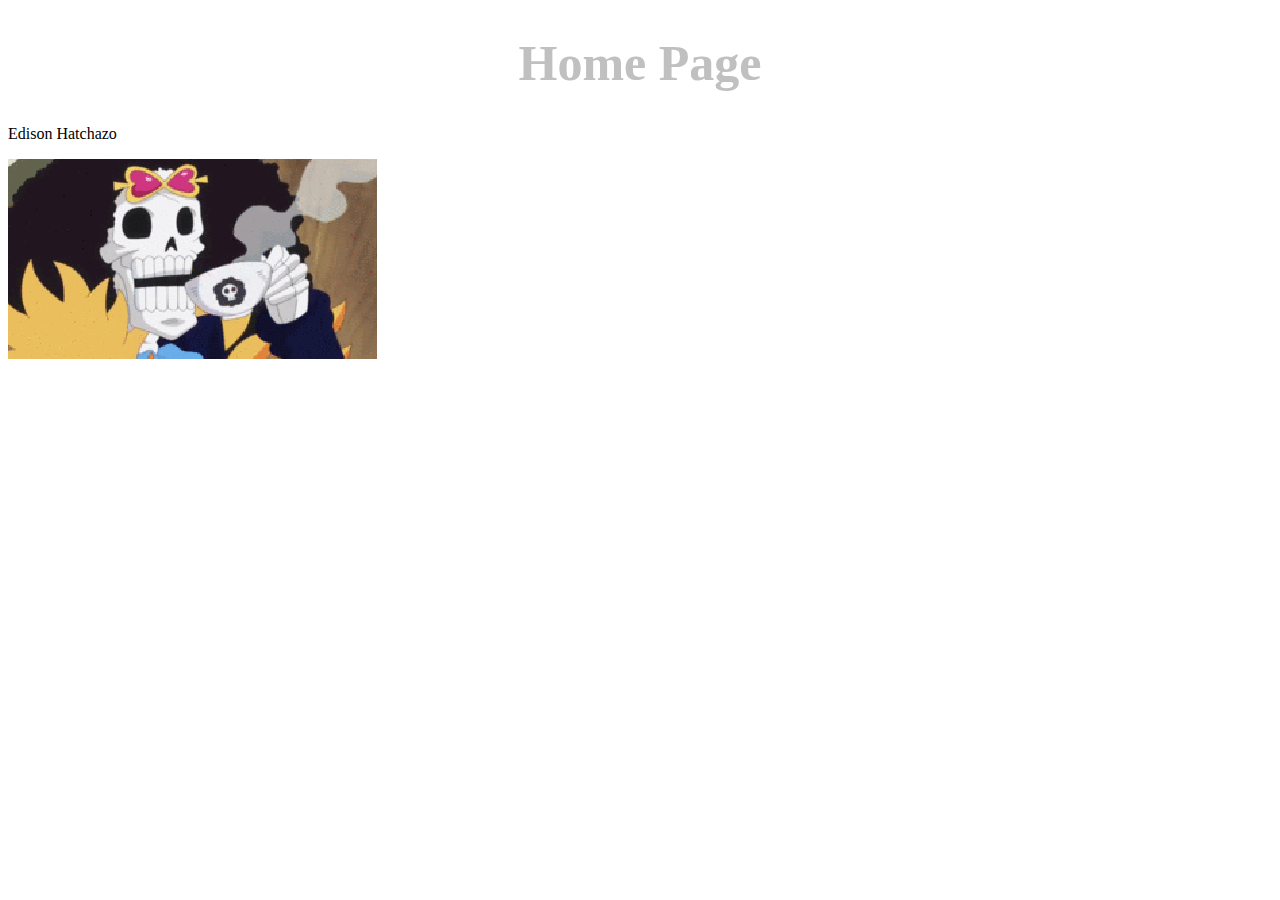
==== home.html @ 4913e04b "Initial Commit" ====
<!DOCTYPE html>
<html>
<head>
<title>Exercise 1</title>
	<link rel="stylesheet" href="style.css">
</head>
<body>

<h1> Home Page </h1>
<p> Edison Hatchazo </p>
<a href="index.html">
	
	<img src = "soul_king.gif">	
</a>

</body>
</html>
---- style.css ----
body {
    background-color: white;
    background-attachment: fixed;
}
h1 {
    color: silver;
    text-align: center;
    font-size: 50px;
}



#soul{
	color: gold;
	font-size: 30px;
	font-family: sans-serif;	
}

th {
	color: green;
	font-size: 25px;
	font-family: verdana;
	padding: 10px;
}

td{
	color: lightblue;
	font-size: 20px;
	font-family: courier;
	font-style: italic;
}
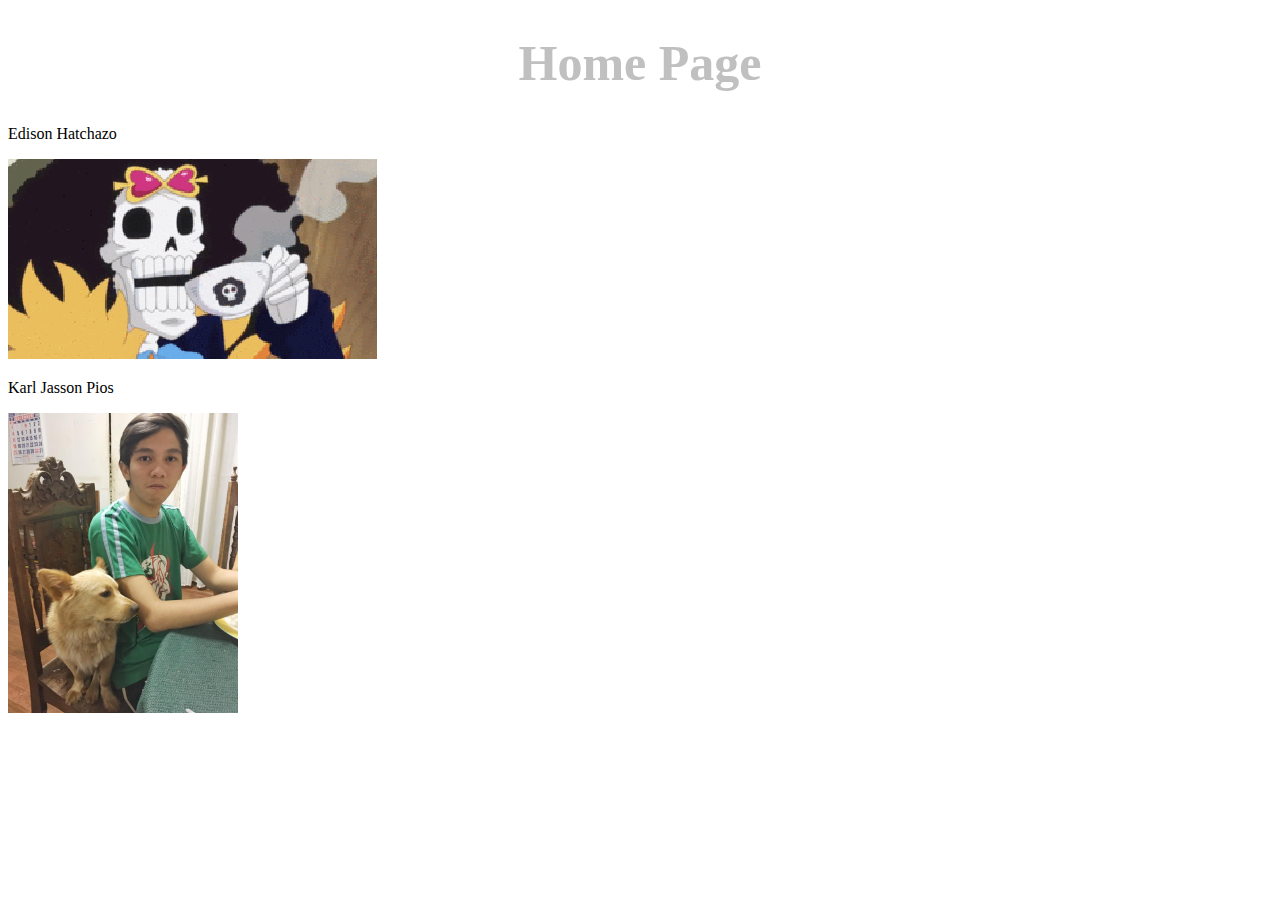
==== commit 0ba0f404: "Merge pull request #1 from KarlJasson/branch_Pios" ====
--- a/home.html
+++ b/home.html
@@ -13,5 +13,12 @@
 	<img src = "soul_king.gif">	
 </a>
 
+<p> Karl Jasson Pios </p>
+<a href="Pios/index.html">
+	
+	<img src = "Pios/image001.jpg" height = 300 width = 230>	
+</a>
+
+
 </body>
 </html>
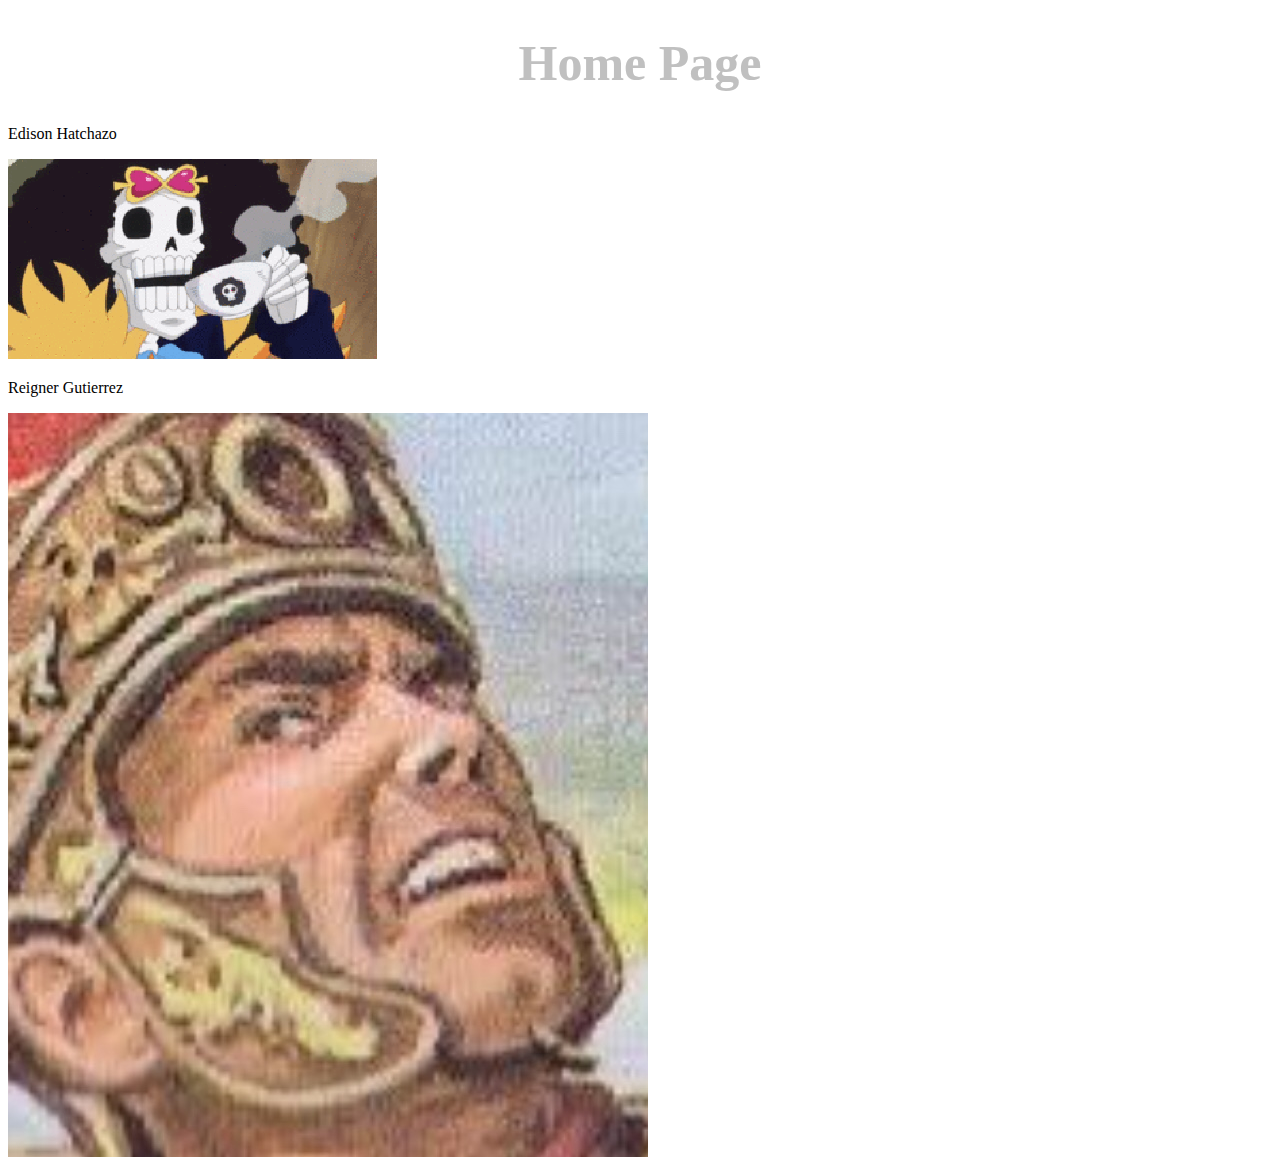
==== commit 3de5e9ec: "Added files" ====
--- a/home.html
+++ b/home.html
@@ -13,12 +13,11 @@
 	<img src = "soul_king.gif">	
 </a>
 
-<p> Karl Jasson Pios </p>
-<a href="Pios/index.html">
+<p> Reigner Gutierrez </p>
+<a href="gutierrez/info.html">
 	
-	<img src = "Pios/image001.jpg" height = 300 width = 230>	
+	<img src = "gutierrez/ab.jpg">	
 </a>
-
 
 </body>
 </html>
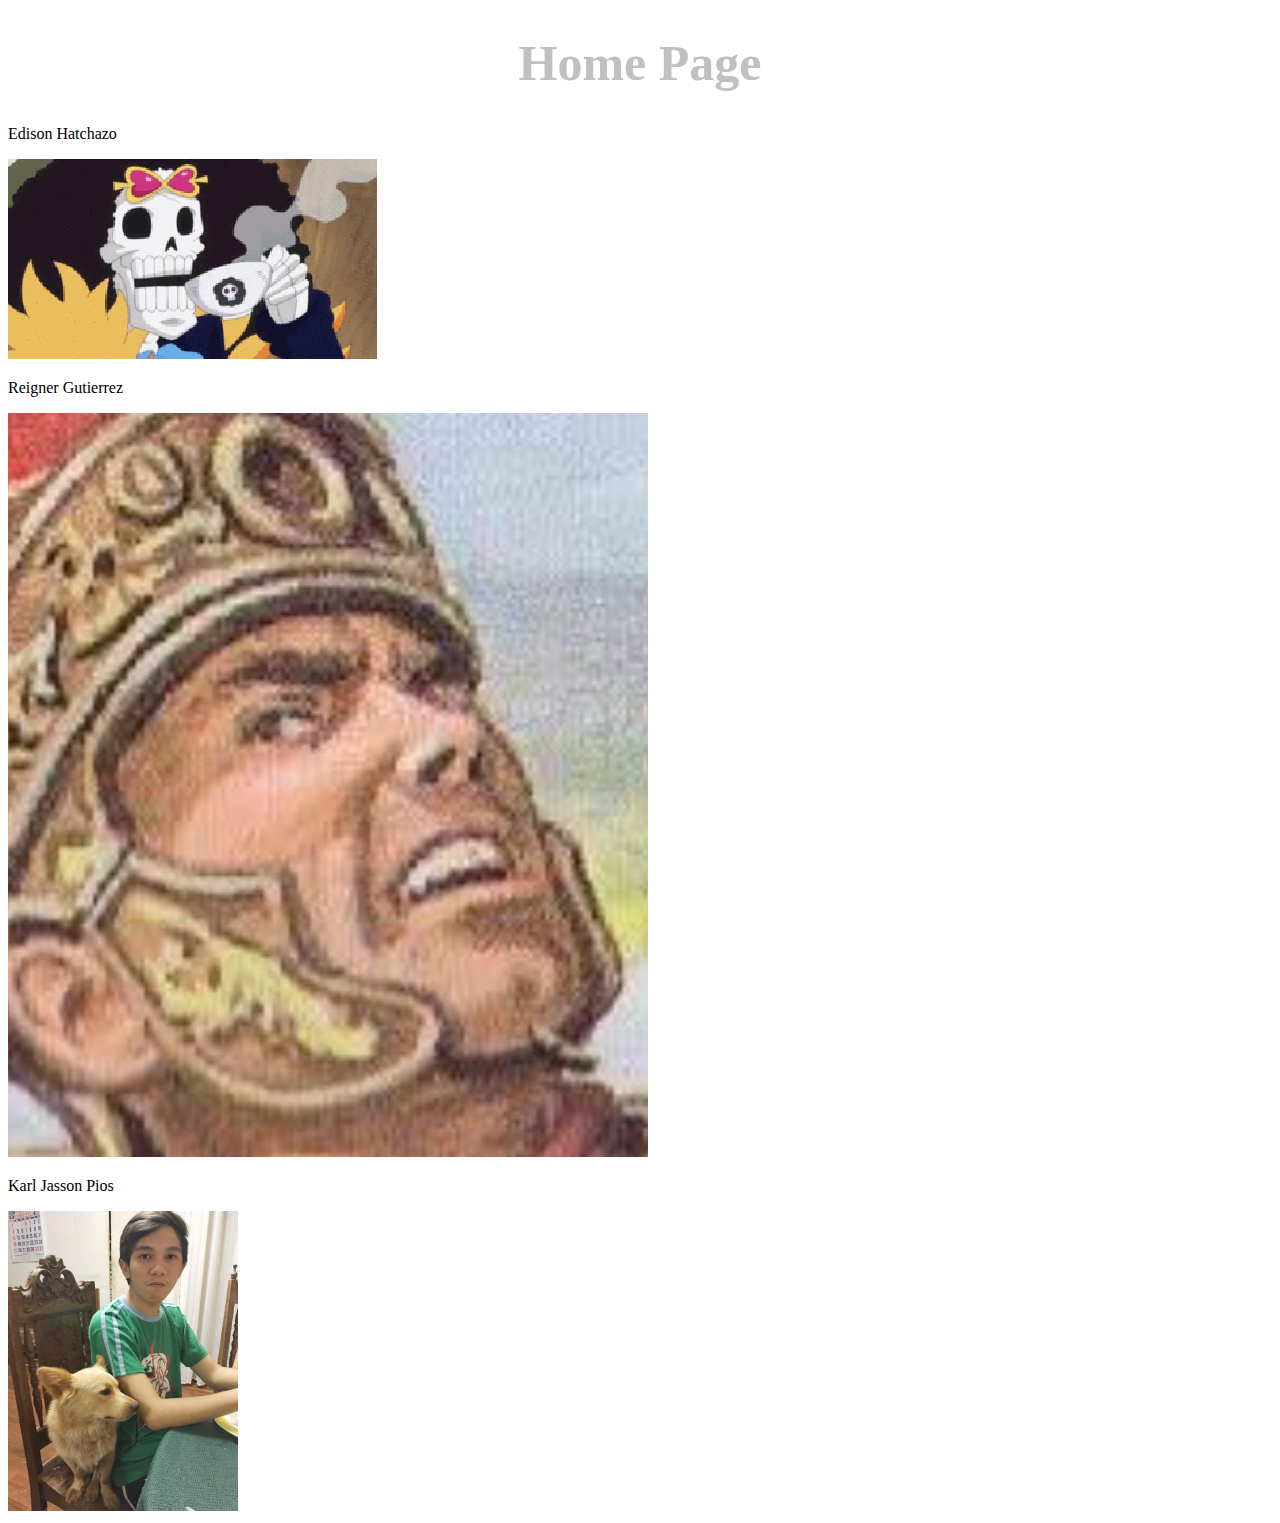
==== commit 47498adc: "Merge branch 'master' into working" ====
--- a/home.html
+++ b/home.html
@@ -13,10 +13,12 @@
 	<img src = "soul_king.gif">	
 </a>
 
-<p> Reigner Gutierrez </p>
-<a href="gutierrez/info.html">
-	
-	<img src = "gutierrez/ab.jpg">	
+  <p> Reigner Gutierrez </p>
+  <a href="gutierrez/info.html"> 
+	  <img src = "gutierrez/ab.jpg">	</a>
+ <p> Karl Jasson Pios </p>
+<a href="Pios/index.html">
+	<img src = "Pios/image001.jpg" height = 300 width = 230>	
 </a>
 
 </body>
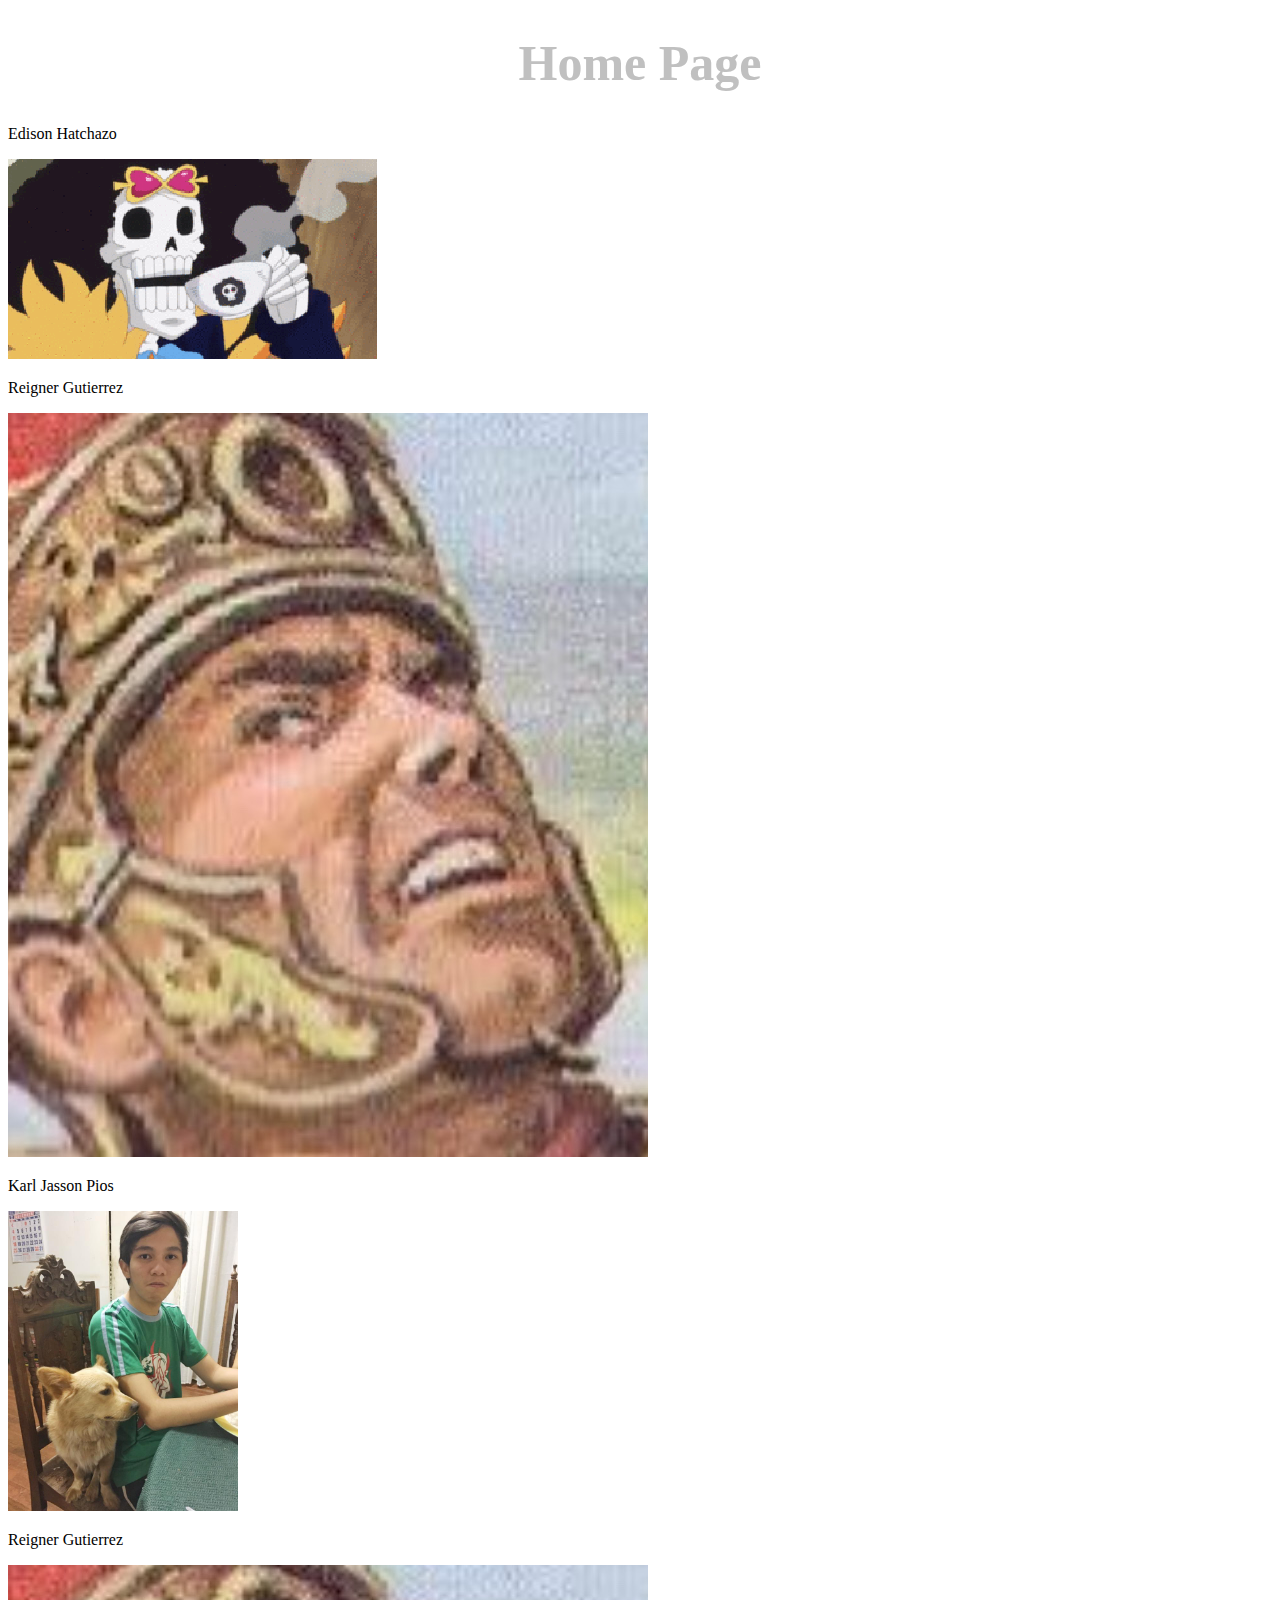
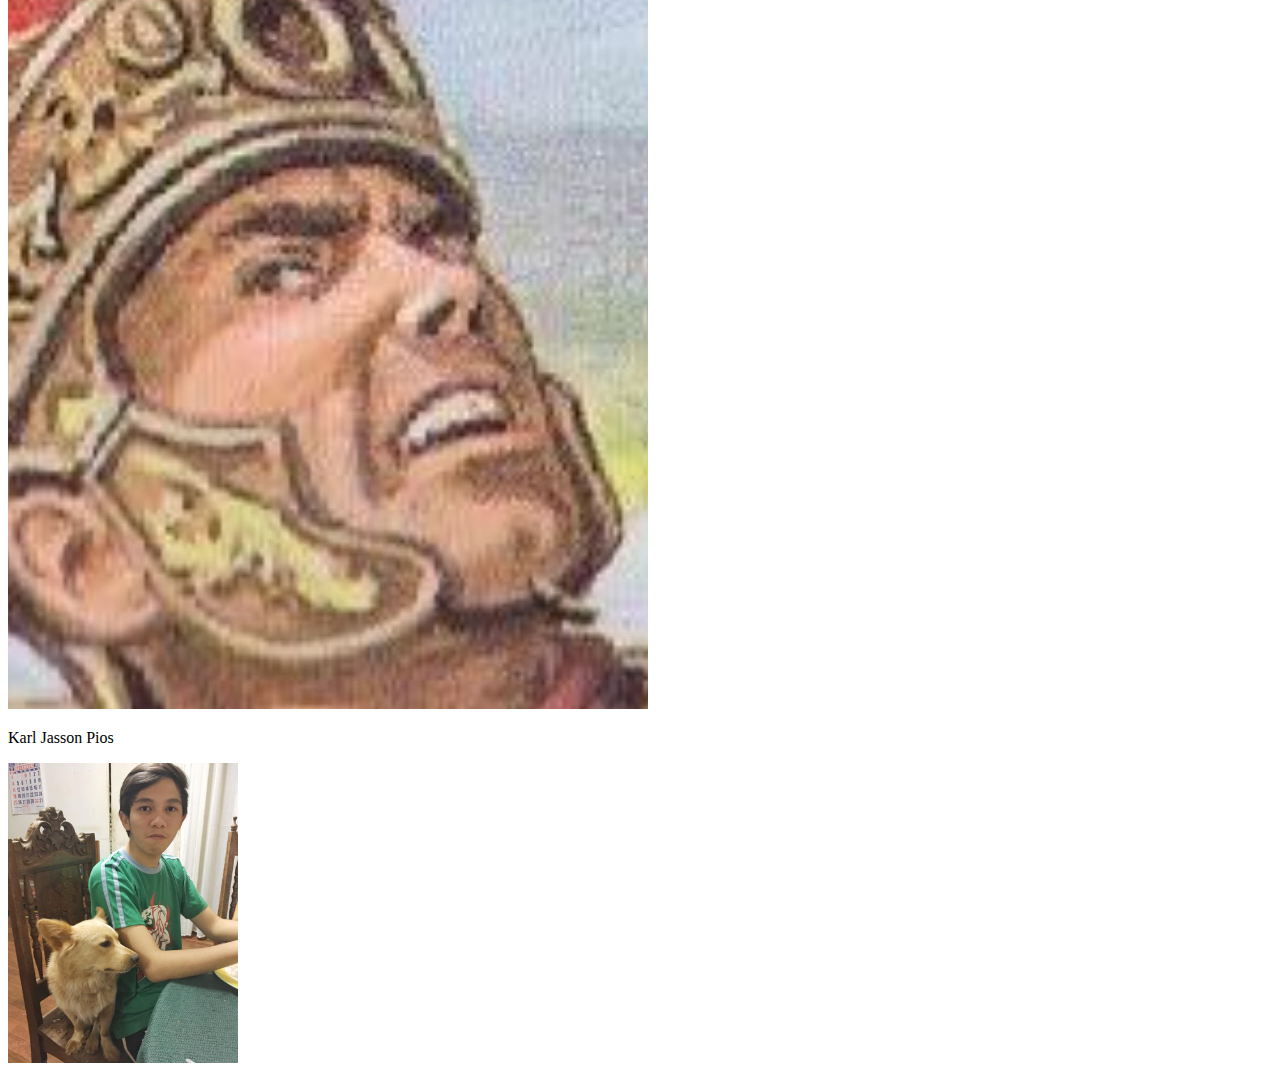
==== commit d6a8bd74: "Merge branch 'master' into edisonBranch" ====
--- a/home.html
+++ b/home.html
@@ -7,10 +7,18 @@
 <body>
 
 <h1> Home Page </h1>
-<p> Edison Hatchazo </p>
-<a href="index.html">
+<p > Edison Hatchazo </p>
+<a href="hatchazo/hatchazo.html">
 	
-	<img src = "soul_king.gif">	
+	<img src = "hatchazo/soul_king.gif">	
+</a>
+
+  <p> Reigner Gutierrez </p>
+  <a href="gutierrez/info.html"> 
+	  <img src = "gutierrez/ab.jpg">	</a>
+ <p> Karl Jasson Pios </p>
+<a href="Pios/index.html">
+	<img src = "Pios/image001.jpg" height = 300 width = 230>	
 </a>
 
   <p> Reigner Gutierrez </p>
